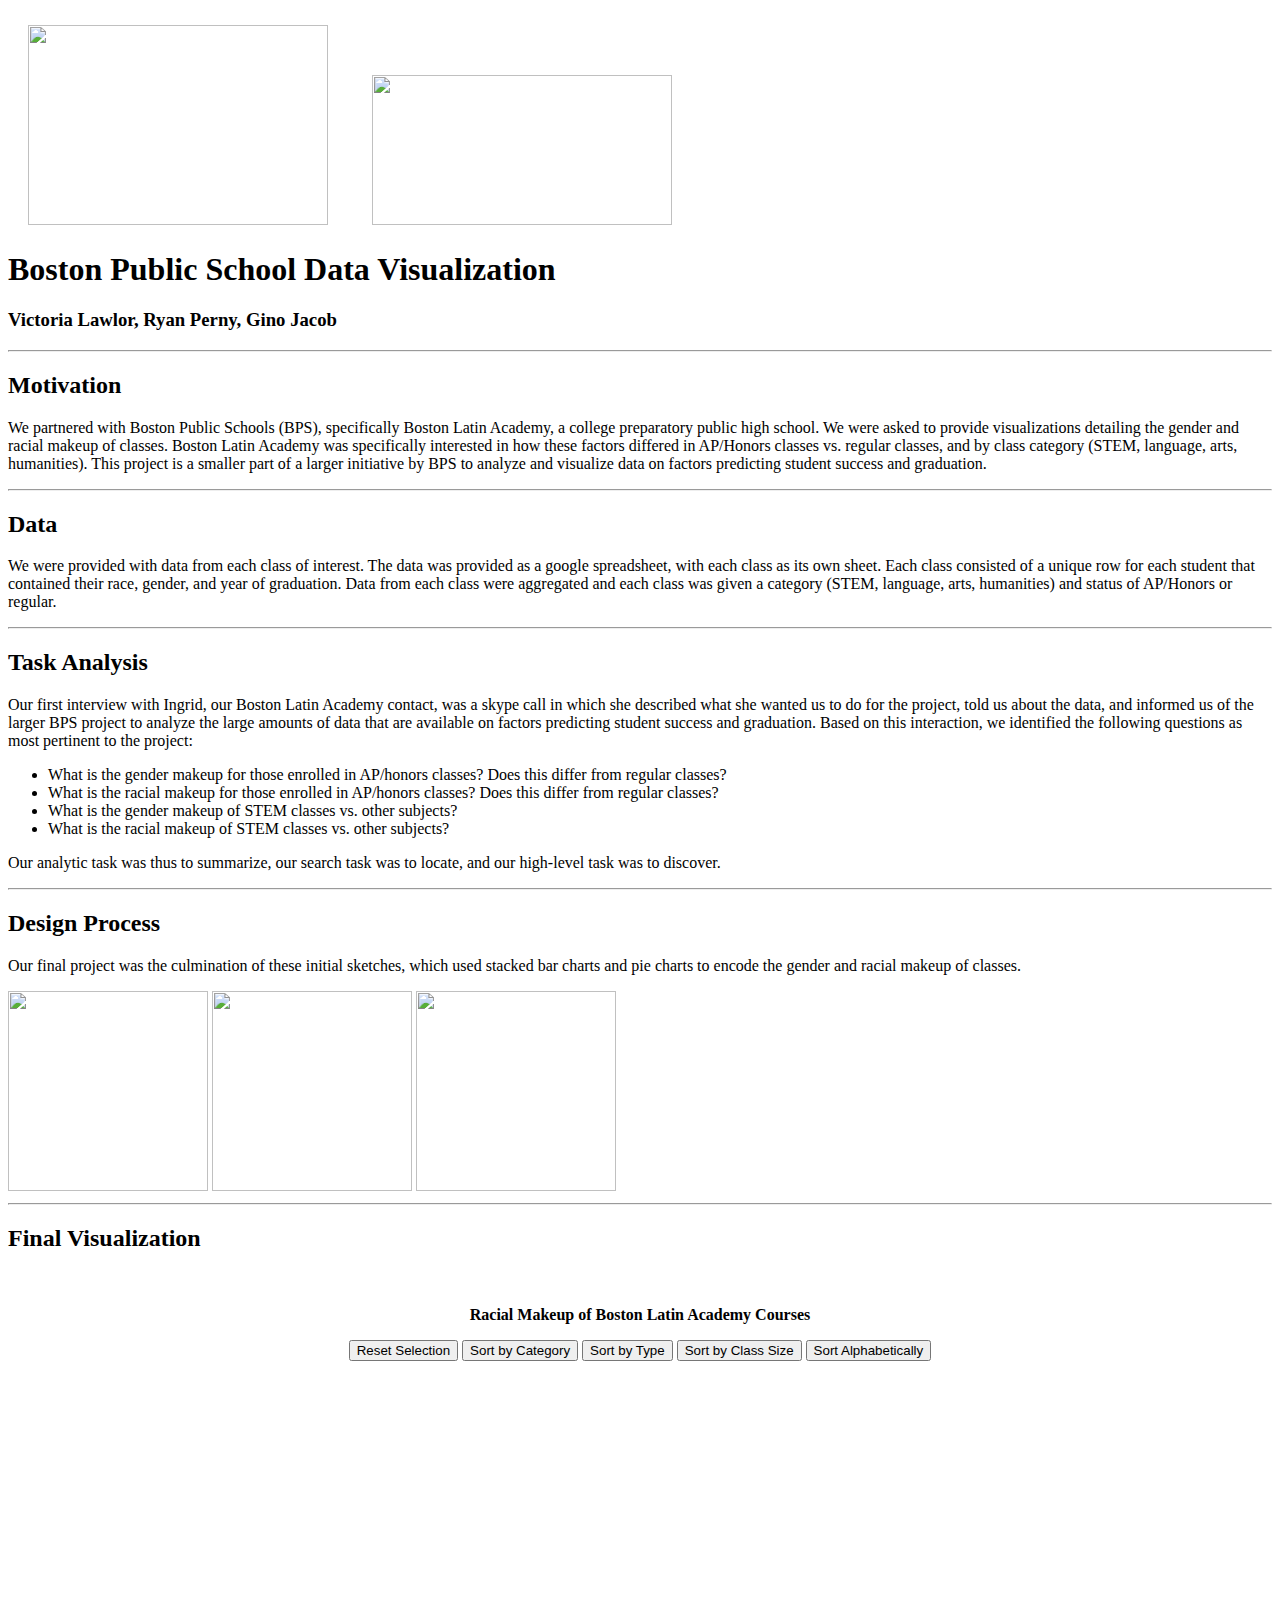
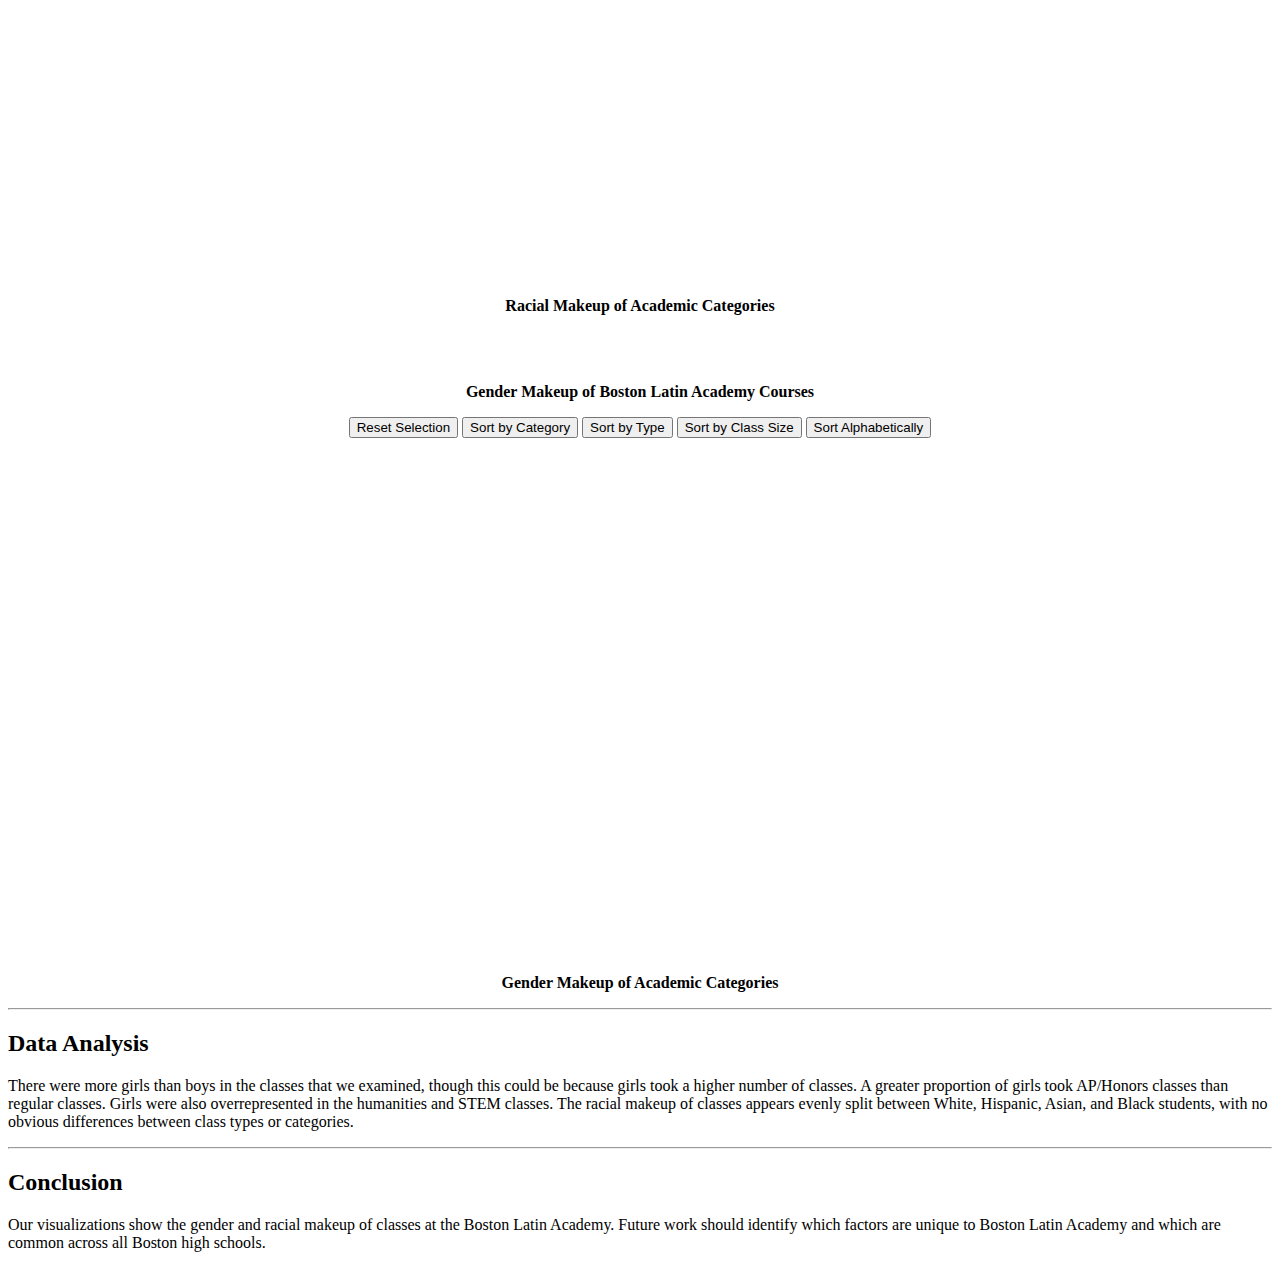
==== index.html @ b800f8a5 "Add files via upload" ====
<!DOCTYPE html>
<!--Project sitefor data visualisation-->
<title>Datasite</title>
<!--all links and external resources-->
<head>
   <!--favicon if you want it-->
   <link rel="icon" type="image/png" href="img/icons/icon.png">
   <!--Bootsrap links-->
   <link rel="stylesheet" href="https://maxcdn.bootstrapcdn.com/bootstrap/4.0.0-beta.2/css/bootstrap.min.css" integrity="sha384-PsH8R72JQ3SOdhVi3uxftmaW6Vc51MKb0q5P2rRUpPvrszuE4W1povHYgTpBfshb" crossorigin="anonymous">
   <script src="https://code.jquery.com/jquery-3.2.1.slim.min.js" integrity="sha384-KJ3o2DKtIkvYIK3UENzmM7KCkRr/rE9/Qpg6aAZGJwFDMVNA/GpGFF93hXpG5KkN" crossorigin="anonymous"></script>
   <script src="https://cdnjs.cloudflare.com/ajax/libs/popper.js/1.12.3/umd/popper.min.js" integrity="sha384-vFJXuSJphROIrBnz7yo7oB41mKfc8JzQZiCq4NCceLEaO4IHwicKwpJf9c9IpFgh" crossorigin="anonymous"></script>
   <script src="https://maxcdn.bootstrapcdn.com/bootstrap/4.0.0-beta.2/js/bootstrap.min.js" integrity="sha384-alpBpkh1PFOepccYVYDB4do5UnbKysX5WZXm3XxPqe5iKTfUKjNkCk9SaVuEZflJ" crossorigin="anonymous"></script>
   <!--Link style sheet for non boostrap-->
   <link rel="stylesheet" href="css/style.css">
   <!-- font Links Below-->
   <!-- end all links-->
   <style>
      .button {
        display: inline-block;
      }
      #padDown {
      margin-top: 2%;
      }
       
       .test {
           padding-top: 5%;
       }
       
       .toolTip {
  position: absolute;
  display: none;
  min-width: 80px;
  height: auto;
  background: none repeat scroll 0 0 #ffffff;
  border: 1px solid #6F257F;
  padding: 14px;
  text-align: center;
}
   </style>
</head>
<!--start body content, should contain nav div, footer and content div-->
<body data-spy="scroll" data-target="#navigate">
   <div id="padDown" class="container">
      <div class="offset-2 col-10">
        <div class="row">
                      <img hspace = 20px width = 300px height = 200px src = "https://www.bostonpublicschools.org/cms/lib/MA01906464/Centricity/Template/GlobalAssets/images///logos/BPS-Logo-FOC.png">
                      
          <img hspace = 20px width = 300px height = 150px src = "https://upload.wikimedia.org/wikipedia/en/9/9c/Boston_Latin_Academy_%28crest%29.png">
          <h1>Boston Public School Data Visualization</h1>
          <h3>Victoria Lawlor, Ryan Perny, Gino Jacob</h3>
        </div>
        <hr>
         <div id="motivation" class="row">
            <h2>Motivation</h2>
            <p>We partnered with Boston Public Schools (BPS), specifically Boston Latin Academy, a college preparatory public high school. We were asked to provide visualizations detailing the gender and racial makeup of classes. Boston Latin Academy was specifically interested in how these factors differed in AP/Honors classes vs. regular classes, and by class category (STEM, language, arts, humanities). This project is a smaller part of a larger initiative by BPS to analyze and visualize data on factors predicting student success and graduation.</p>
         </div>
         <hr>
         <div id="data"class="row">
            <h2>Data</h2>
            <p>We were provided with data from each class of interest. The data was provided as a google spreadsheet, with each class as its own sheet. Each class consisted of a unique row for each student that contained their race, gender, and year of graduation. Data from each class were aggregated and each class was given a category (STEM, language, arts, humanities) and status of AP/Honors or regular. </p>
         </div>
         <hr>
         <div id="task"class="row">
            <h2>Task Analysis</h2>
            <p>Our first interview with Ingrid, our Boston Latin Academy contact, was a skype call in which she described what she wanted us to do for the project, told us about the data, and informed us of the larger BPS project to analyze the large amounts of data that are available on factors predicting student success and graduation. Based on this interaction, we identified the following questions as most pertinent to the project:
            </p>
            <ul>
               <li>What is the gender makeup for those enrolled in AP/honors classes? Does this differ from regular classes?</li>
               <li>What is the racial makeup for those enrolled in AP/honors classes? Does this differ from regular classes?</li>
               <li>What is the gender makeup of STEM classes vs. other subjects?</li>
               <li>What is the racial makeup of STEM classes vs. other subjects?</li>
            </ul>
            <p>Our analytic task was thus to summarize, our search task was to locate, and our high-level task was to discover.</p>
         </div>
         <hr>
         <div id="process"class="row">
            <h2>Design Process</h2>
             <p>Our final project was the culmination of these initial sketches, which used stacked bar charts and pie charts to encode the gender and racial makeup of classes.
             </p>
             <img src="img.png" width="200" height="200">
             <img src="img2.png" width="200" height="200">
             <img src="img3.png" width="200" height="200">
         </div>
         <hr>
         <div id="visual">
            <h2>Final Visualization</h2>

            <!--Place visualisation HERE-->
             <br>
             <p align="center"><b>Racial Makeup of Boston Latin Academy Courses</b></p>
              <p align="center">
                <button class="race-button" id="reset">Reset Selection</button>
                <button class="race-button" id="category">Sort by Category</button>
                <button class="race-button" id="type">Sort by Type</button>
                <button class="race-button" id="class_size">Sort by Class Size</button>
                <button class="race-button" id="alphabetically">Sort Alphabetically</button>
              </p>
                <svg width="960" height="500" class="barchart_race"></svg>

            <p align="center"><b>Racial Makeup of Academic Categories</b></p>
             <div width = "1500" height = "500" id = "piecharts_race"></div>
             
            <br><br>
             <p align="center"><b>Gender Makeup of Boston Latin Academy Courses</b></p>
             <p align="center">
                <button class="gender-button" id="reset">Reset Selection</button>
                <button class="gender-button" id="category">Sort by Category</button>
                <button class="gender-button" id="type">Sort by Type</button>
                <button class="gender-button" id="class_size">Sort by Class Size</button>
                <button class="gender-button" id="alphabetically">Sort Alphabetically</button>
              </p>
                <svg width="960" height="500" class="barchart_gender"></svg>

            <p align="center"><b>Gender Makeup of Academic Categories</b></p>
             <div width = "1500" height = "500" id = "piecharts_gender"></div>
            <!--end-->
         </div>
         <hr>
         <div id="analysis" class="row">
            <h2>Data Analysis</h2>
            <p>There were more girls than boys in the classes that we examined, though this could be because girls took a higher number of classes. A greater proportion of girls took AP/Honors classes than regular classes. Girls were also overrepresented in the humanities and STEM classes. The racial makeup of classes appears evenly split between White, Hispanic, Asian, and Black students, with no obvious differences between class types or categories.
            </p>
         </div>
         <hr>
         <div id="conclude" class="row">
            <h2>Conclusion</h2>
            <p>Our visualizations show the gender and racial makeup of classes at the Boston Latin Academy. Future work should identify which factors are unique to Boston Latin Academy and which are common across all Boston high schools.</p>
         </div>
      </div>
   </div>
   <!--Place Data visualisation Scipts Below-->
        <script src="https://d3js.org/d3.v4.min.js"></script>
    <script src="barchart.js"></script>
    <script src="piecharts.js"></script>
    <script src="barchart_gender.js"></script>
    <script src="piecharts_gender.js"></script>

    
</body>
</html>
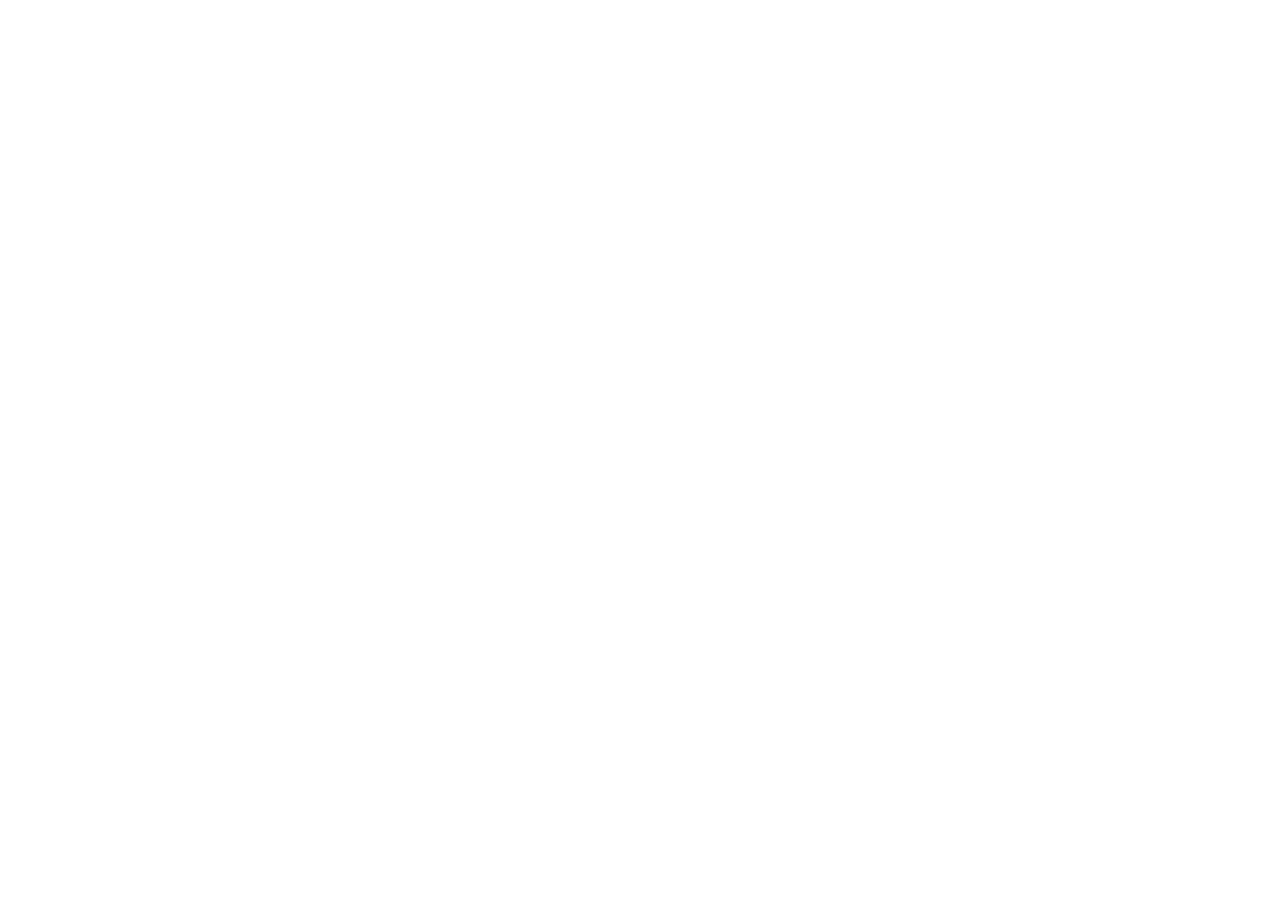
==== commit 276d0195: "Add files via upload" ====
--- a/index.html
+++ b/index.html
@@ -1,140 +1,55 @@
-<!DOCTYPE html>
-<!--Project sitefor data visualisation-->
-<title>Datasite</title>
-<!--all links and external resources-->
-<head>
-   <!--favicon if you want it-->
-   <link rel="icon" type="image/png" href="img/icons/icon.png">
-   <!--Bootsrap links-->
-   <link rel="stylesheet" href="https://maxcdn.bootstrapcdn.com/bootstrap/4.0.0-beta.2/css/bootstrap.min.css" integrity="sha384-PsH8R72JQ3SOdhVi3uxftmaW6Vc51MKb0q5P2rRUpPvrszuE4W1povHYgTpBfshb" crossorigin="anonymous">
-   <script src="https://code.jquery.com/jquery-3.2.1.slim.min.js" integrity="sha384-KJ3o2DKtIkvYIK3UENzmM7KCkRr/rE9/Qpg6aAZGJwFDMVNA/GpGFF93hXpG5KkN" crossorigin="anonymous"></script>
-   <script src="https://cdnjs.cloudflare.com/ajax/libs/popper.js/1.12.3/umd/popper.min.js" integrity="sha384-vFJXuSJphROIrBnz7yo7oB41mKfc8JzQZiCq4NCceLEaO4IHwicKwpJf9c9IpFgh" crossorigin="anonymous"></script>
-   <script src="https://maxcdn.bootstrapcdn.com/bootstrap/4.0.0-beta.2/js/bootstrap.min.js" integrity="sha384-alpBpkh1PFOepccYVYDB4do5UnbKysX5WZXm3XxPqe5iKTfUKjNkCk9SaVuEZflJ" crossorigin="anonymous"></script>
-   <!--Link style sheet for non boostrap-->
-   <link rel="stylesheet" href="css/style.css">
-   <!-- font Links Below-->
-   <!-- end all links-->
-   <style>
-      .button {
-        display: inline-block;
-      }
-      #padDown {
-      margin-top: 2%;
-      }
-       
-       .test {
-           padding-top: 5%;
-       }
-       
-       .toolTip {
-  position: absolute;
-  display: none;
-  min-width: 80px;
-  height: auto;
-  background: none repeat scroll 0 0 #ffffff;
-  border: 1px solid #6F257F;
-  padding: 14px;
-  text-align: center;
-}
-   </style>
-</head>
-<!--start body content, should contain nav div, footer and content div-->
-<body data-spy="scroll" data-target="#navigate">
-   <div id="padDown" class="container">
-      <div class="offset-2 col-10">
-        <div class="row">
-                      <img hspace = 20px width = 300px height = 200px src = "https://www.bostonpublicschools.org/cms/lib/MA01906464/Centricity/Template/GlobalAssets/images///logos/BPS-Logo-FOC.png">
-                      
-          <img hspace = 20px width = 300px height = 150px src = "https://upload.wikimedia.org/wikipedia/en/9/9c/Boston_Latin_Academy_%28crest%29.png">
-          <h1>Boston Public School Data Visualization</h1>
-          <h3>Victoria Lawlor, Ryan Perny, Gino Jacob</h3>
-        </div>
-        <hr>
-         <div id="motivation" class="row">
-            <h2>Motivation</h2>
-            <p>We partnered with Boston Public Schools (BPS), specifically Boston Latin Academy, a college preparatory public high school. We were asked to provide visualizations detailing the gender and racial makeup of classes. Boston Latin Academy was specifically interested in how these factors differed in AP/Honors classes vs. regular classes, and by class category (STEM, language, arts, humanities). This project is a smaller part of a larger initiative by BPS to analyze and visualize data on factors predicting student success and graduation.</p>
-         </div>
-         <hr>
-         <div id="data"class="row">
-            <h2>Data</h2>
-            <p>We were provided with data from each class of interest. The data was provided as a google spreadsheet, with each class as its own sheet. Each class consisted of a unique row for each student that contained their race, gender, and year of graduation. Data from each class were aggregated and each class was given a category (STEM, language, arts, humanities) and status of AP/Honors or regular. </p>
-         </div>
-         <hr>
-         <div id="task"class="row">
-            <h2>Task Analysis</h2>
-            <p>Our first interview with Ingrid, our Boston Latin Academy contact, was a skype call in which she described what she wanted us to do for the project, told us about the data, and informed us of the larger BPS project to analyze the large amounts of data that are available on factors predicting student success and graduation. Based on this interaction, we identified the following questions as most pertinent to the project:
-            </p>
-            <ul>
-               <li>What is the gender makeup for those enrolled in AP/honors classes? Does this differ from regular classes?</li>
-               <li>What is the racial makeup for those enrolled in AP/honors classes? Does this differ from regular classes?</li>
-               <li>What is the gender makeup of STEM classes vs. other subjects?</li>
-               <li>What is the racial makeup of STEM classes vs. other subjects?</li>
-            </ul>
-            <p>Our analytic task was thus to summarize, our search task was to locate, and our high-level task was to discover.</p>
-         </div>
-         <hr>
-         <div id="process"class="row">
-            <h2>Design Process</h2>
-             <p>Our final project was the culmination of these initial sketches, which used stacked bar charts and pie charts to encode the gender and racial makeup of classes.
-             </p>
-             <img src="img.png" width="200" height="200">
-             <img src="img2.png" width="200" height="200">
-             <img src="img3.png" width="200" height="200">
-         </div>
-         <hr>
-         <div id="visual">
-            <h2>Final Visualization</h2>
-
-            <!--Place visualisation HERE-->
-             <br>
-             <p align="center"><b>Racial Makeup of Boston Latin Academy Courses</b></p>
-              <p align="center">
-                <button class="race-button" id="reset">Reset Selection</button>
-                <button class="race-button" id="category">Sort by Category</button>
-                <button class="race-button" id="type">Sort by Type</button>
-                <button class="race-button" id="class_size">Sort by Class Size</button>
-                <button class="race-button" id="alphabetically">Sort Alphabetically</button>
-              </p>
-                <svg width="960" height="500" class="barchart_race"></svg>
-
-            <p align="center"><b>Racial Makeup of Academic Categories</b></p>
-             <div width = "1500" height = "500" id = "piecharts_race"></div>
-             
-            <br><br>
-             <p align="center"><b>Gender Makeup of Boston Latin Academy Courses</b></p>
-             <p align="center">
-                <button class="gender-button" id="reset">Reset Selection</button>
-                <button class="gender-button" id="category">Sort by Category</button>
-                <button class="gender-button" id="type">Sort by Type</button>
-                <button class="gender-button" id="class_size">Sort by Class Size</button>
-                <button class="gender-button" id="alphabetically">Sort Alphabetically</button>
-              </p>
-                <svg width="960" height="500" class="barchart_gender"></svg>
-
-            <p align="center"><b>Gender Makeup of Academic Categories</b></p>
-             <div width = "1500" height = "500" id = "piecharts_gender"></div>
-            <!--end-->
-         </div>
-         <hr>
-         <div id="analysis" class="row">
-            <h2>Data Analysis</h2>
-            <p>There were more girls than boys in the classes that we examined, though this could be because girls took a higher number of classes. A greater proportion of girls took AP/Honors classes than regular classes. Girls were also overrepresented in the humanities and STEM classes. The racial makeup of classes appears evenly split between White, Hispanic, Asian, and Black students, with no obvious differences between class types or categories.
-            </p>
-         </div>
-         <hr>
-         <div id="conclude" class="row">
-            <h2>Conclusion</h2>
-            <p>Our visualizations show the gender and racial makeup of classes at the Boston Latin Academy. Future work should identify which factors are unique to Boston Latin Academy and which are common across all Boston high schools.</p>
-         </div>
-      </div>
-   </div>
-   <!--Place Data visualisation Scipts Below-->
-        <script src="https://d3js.org/d3.v4.min.js"></script>
-    <script src="barchart.js"></script>
-    <script src="piecharts.js"></script>
-    <script src="barchart_gender.js"></script>
-    <script src="piecharts_gender.js"></script>
-
-    
-</body>
-</html>
+<!DOCTYPE html>
+<!--Project sitefor data visualisation-->
+<title>Datasite</title>
+<!--all links and external resources-->
+<head>
+   <!--favicon if you want it-->
+   <link rel="icon" type="image/png" href="img/icons/icon.png">
+   <!--Bootsrap links-->
+   <link rel="stylesheet" href="https://maxcdn.bootstrapcdn.com/bootstrap/4.0.0-beta.2/css/bootstrap.min.css" integrity="sha384-PsH8R72JQ3SOdhVi3uxftmaW6Vc51MKb0q5P2rRUpPvrszuE4W1povHYgTpBfshb" crossorigin="anonymous">
+   <script src="https://code.jquery.com/jquery-3.2.1.slim.min.js" integrity="sha384-KJ3o2DKtIkvYIK3UENzmM7KCkRr/rE9/Qpg6aAZGJwFDMVNA/GpGFF93hXpG5KkN" crossorigin="anonymous"></script>
+   <script src="https://cdnjs.cloudflare.com/ajax/libs/popper.js/1.12.3/umd/popper.min.js" integrity="sha384-vFJXuSJphROIrBnz7yo7oB41mKfc8JzQZiCq4NCceLEaO4IHwicKwpJf9c9IpFgh" crossorigin="anonymous"></script>
+   <script src="https://maxcdn.bootstrapcdn.com/bootstrap/4.0.0-beta.2/js/bootstrap.min.js" integrity="sha384-alpBpkh1PFOepccYVYDB4do5UnbKysX5WZXm3XxPqe5iKTfUKjNkCk9SaVuEZflJ" crossorigin="anonymous"></script>
+   <!--Link style sheet for non boostrap-->
+   <link rel="stylesheet" href="css/style.css">
+   <!-- font Links Below-->
+   <!-- end all links-->
+   <style>
+      .button {
+        display: inline-block;
+      }
+      #padDown {
+      margin-top: 2%;
+      }
+       
+       .test {
+           padding-top: 5%;
+       }
+       
+       .toolTip {
+  position: absolute;
+  display: none;
+  min-width: 80px;
+  height: auto;
+  background: none repeat scroll 0 0 #ffffff;
+  border: 1px solid #6F257F;
+  padding: 14px;
+  text-align: center;
+}
+   </style>
+</head>
+<!--start body content, should contain nav div, footer and content div-->
+<body data-spy="scroll" data-target="#navigate">
+   <div id="padDown" class="container">
+      
+   </div>
+   <!--Place Data visualisation Scipts Below-->
+        <script src="https://d3js.org/d3.v4.min.js"></script>
+    <script src="barchart.js"></script>
+    <script src="piecharts.js"></script>
+    <script src="barchart_gender.js"></script>
+    <script src="piecharts_gender.js"></script>
+
+    
+</body>
+</html>
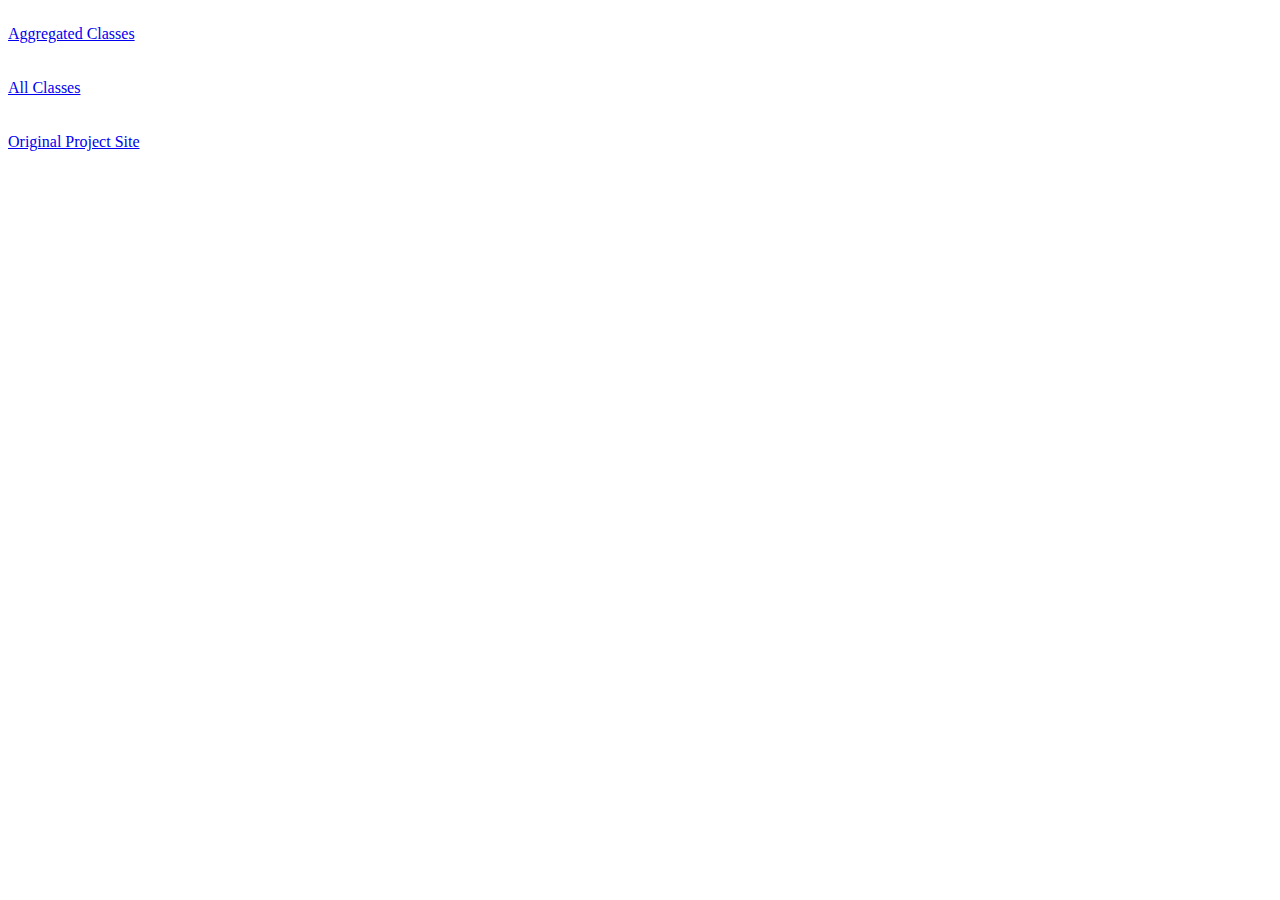
==== commit f4f1298c: "New website" ====
--- a/index.html
+++ b/index.html
@@ -1,55 +1,67 @@
-<!DOCTYPE html>
-<!--Project sitefor data visualisation-->
-<title>Datasite</title>
-<!--all links and external resources-->
-<head>
-   <!--favicon if you want it-->
-   <link rel="icon" type="image/png" href="img/icons/icon.png">
-   <!--Bootsrap links-->
-   <link rel="stylesheet" href="https://maxcdn.bootstrapcdn.com/bootstrap/4.0.0-beta.2/css/bootstrap.min.css" integrity="sha384-PsH8R72JQ3SOdhVi3uxftmaW6Vc51MKb0q5P2rRUpPvrszuE4W1povHYgTpBfshb" crossorigin="anonymous">
-   <script src="https://code.jquery.com/jquery-3.2.1.slim.min.js" integrity="sha384-KJ3o2DKtIkvYIK3UENzmM7KCkRr/rE9/Qpg6aAZGJwFDMVNA/GpGFF93hXpG5KkN" crossorigin="anonymous"></script>
-   <script src="https://cdnjs.cloudflare.com/ajax/libs/popper.js/1.12.3/umd/popper.min.js" integrity="sha384-vFJXuSJphROIrBnz7yo7oB41mKfc8JzQZiCq4NCceLEaO4IHwicKwpJf9c9IpFgh" crossorigin="anonymous"></script>
-   <script src="https://maxcdn.bootstrapcdn.com/bootstrap/4.0.0-beta.2/js/bootstrap.min.js" integrity="sha384-alpBpkh1PFOepccYVYDB4do5UnbKysX5WZXm3XxPqe5iKTfUKjNkCk9SaVuEZflJ" crossorigin="anonymous"></script>
-   <!--Link style sheet for non boostrap-->
-   <link rel="stylesheet" href="css/style.css">
-   <!-- font Links Below-->
-   <!-- end all links-->
-   <style>
-      .button {
-        display: inline-block;
-      }
-      #padDown {
-      margin-top: 2%;
-      }
-       
-       .test {
-           padding-top: 5%;
-       }
-       
-       .toolTip {
-  position: absolute;
-  display: none;
-  min-width: 80px;
-  height: auto;
-  background: none repeat scroll 0 0 #ffffff;
-  border: 1px solid #6F257F;
-  padding: 14px;
-  text-align: center;
-}
-   </style>
-</head>
-<!--start body content, should contain nav div, footer and content div-->
-<body data-spy="scroll" data-target="#navigate">
-   <div id="padDown" class="container">
-      
-   </div>
-   <!--Place Data visualisation Scipts Below-->
-        <script src="https://d3js.org/d3.v4.min.js"></script>
-    <script src="barchart.js"></script>
-    <script src="piecharts.js"></script>
-    <script src="barchart_gender.js"></script>
-    <script src="piecharts_gender.js"></script>
-
-    
-</body>
-</html>
+<!DOCTYPE html>
+<!--Project sitefor data visualisation-->
+<title>Datasite</title>
+<!--all links and external resources-->
+<head>
+   <!--favicon if you want it-->
+   <link rel="icon" type="image/png" href="img/icons/icon.png">
+   <!--Bootsrap links-->
+   <link rel="stylesheet" href="https://maxcdn.bootstrapcdn.com/bootstrap/4.0.0-beta.2/css/bootstrap.min.css" integrity="sha384-PsH8R72JQ3SOdhVi3uxftmaW6Vc51MKb0q5P2rRUpPvrszuE4W1povHYgTpBfshb" crossorigin="anonymous">
+   <script src="https://code.jquery.com/jquery-3.2.1.slim.min.js" integrity="sha384-KJ3o2DKtIkvYIK3UENzmM7KCkRr/rE9/Qpg6aAZGJwFDMVNA/GpGFF93hXpG5KkN" crossorigin="anonymous"></script>
+   <script src="https://cdnjs.cloudflare.com/ajax/libs/popper.js/1.12.3/umd/popper.min.js" integrity="sha384-vFJXuSJphROIrBnz7yo7oB41mKfc8JzQZiCq4NCceLEaO4IHwicKwpJf9c9IpFgh" crossorigin="anonymous"></script>
+   <script src="https://maxcdn.bootstrapcdn.com/bootstrap/4.0.0-beta.2/js/bootstrap.min.js" integrity="sha384-alpBpkh1PFOepccYVYDB4do5UnbKysX5WZXm3XxPqe5iKTfUKjNkCk9SaVuEZflJ" crossorigin="anonymous"></script>
+   <!--Link style sheet for non boostrap-->
+   <link rel="stylesheet" href="css/style.css">
+   <!-- font Links Below-->
+   <!-- end all links-->
+   <style>
+      .button {
+        display: inline-block;
+      }
+      #padDown {
+      margin-top: 2%;
+      }
+       
+       .test {
+           padding-top: 5%;
+       }
+       
+       .toolTip {
+  position: absolute;
+  display: none;
+  min-width: 80px;
+  height: auto;
+  background: none repeat scroll 0 0 #ffffff;
+  border: 1px solid #6F257F;
+  padding: 14px;
+  text-align: center;
+}
+   </style>
+</head>
+<!--start body content, should contain nav div, footer and content div-->
+<body data-spy="scroll" data-target="#navigate">
+   <div id="padDown" class="container">
+      <div class="offset-2 col-10">
+        <div class="row">
+          <a href="/aggregated.html">Aggregated Classes</a>
+        </div>
+          <br><br>
+        <div class="row">
+          <a href="/all.html">All Classes</a>
+        </div>
+          <br><br>
+        <div class="row">
+          <a href="/index2.html">Original Project Site</a>
+        </div>
+      </div>
+   </div>
+   <!--Place Data visualisation Scipts Below-->
+        <script src="https://d3js.org/d3.v4.min.js"></script>
+    <script src="barchart.js"></script>
+    <script src="piecharts.js"></script>
+    <script src="barchart_gender.js"></script>
+    <script src="piecharts_gender.js"></script>
+
+    
+</body>
+</html>
